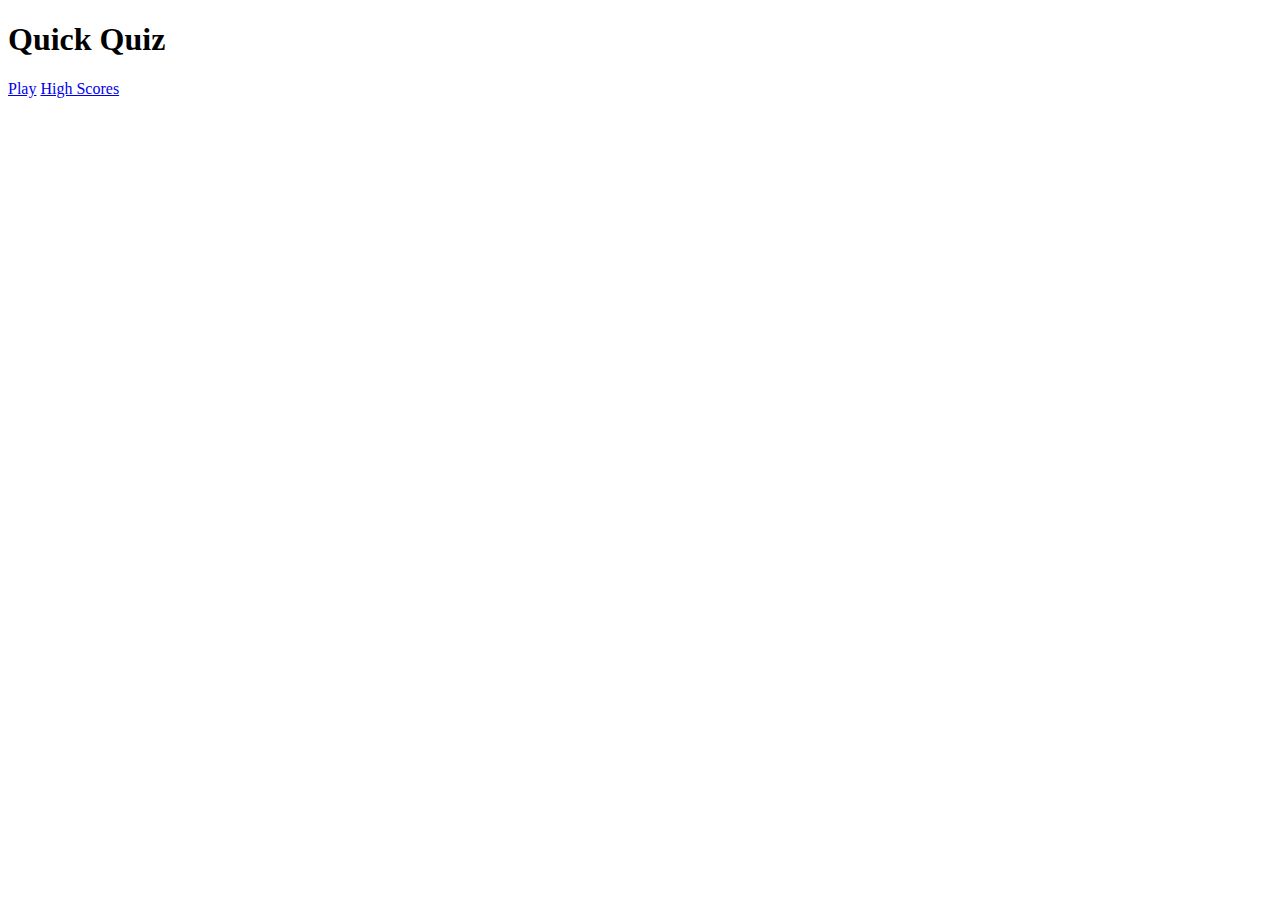
==== index.html @ c9d38c58 "Merge branch 'master' of https://github.com/liliyy93/Code-Quiz" ====
<!DOCTYPE html>
<html lang="en">
  <head>
    <meta charset="UTF-8" />
    <meta name="viewport" content="width=device-width, initial-scale=1.0" />
    <meta http-equiv="X-UA-Compatible" content="ie=edge" />
    <title>Quick Quiz</title>
    <link rel="stylesheet" href="app.css" />
  </head>
  <body>
    <div class="container">
      <div id="home" class="flex-center flex-column">
        <h1>Quick Quiz</h1>
        <a class="btn" href="game.html">Play</a>
        <a class="btn" href="highscore.html">High Scores</a>
      </div>
    </div>
  </body>
</html>
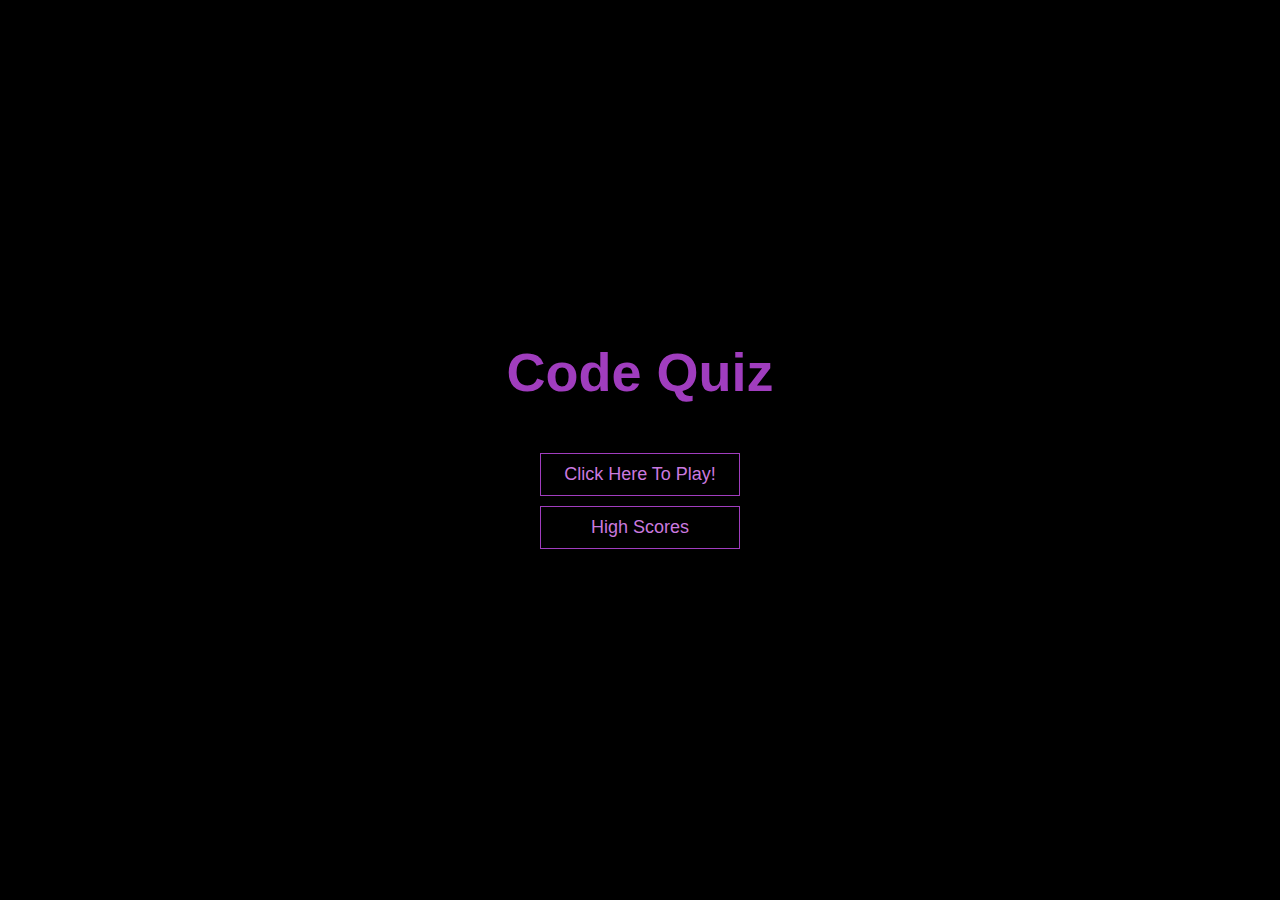
==== commit 863c8e6b: "updated files" ====
--- a/index.html
+++ b/index.html
@@ -4,14 +4,14 @@
     <meta charset="UTF-8" />
     <meta name="viewport" content="width=device-width, initial-scale=1.0" />
     <meta http-equiv="X-UA-Compatible" content="ie=edge" />
-    <title>Quick Quiz</title>
+    <title>Code Quiz</title>
     <link rel="stylesheet" href="app.css" />
   </head>
   <body>
     <div class="container">
       <div id="home" class="flex-center flex-column">
-        <h1>Quick Quiz</h1>
-        <a class="btn" href="game.html">Play</a>
+        <h1>Code Quiz</h1>
+        <a class="btn" href="game.html">Click Here To Play!</a>
         <a class="btn" href="highscore.html">High Scores</a>
       </div>
     </div>
--- a/app.css
+++ b/app.css
@@ -0,0 +1,106 @@
+:root {
+    background-color: #000000;
+    font-size: 62.5%;
+  }
+  
+  * {
+    box-sizing: border-box;
+    font-family: Arial, Helvetica, sans-serif;
+    margin: 0;
+    padding: 0;
+    color: rgb(255, 255, 255);
+  }
+  
+  h1,
+  h2,
+  h3,
+  h4 {
+    margin-bottom: 1rem;
+  }
+  
+  h1 {
+    font-size: 5.4rem;
+    color: #a03dbe;
+    margin-bottom: 5rem;
+  }
+  
+  h1 > span {
+    font-size: 2.4rem;
+    font-weight: 500;
+  }
+  
+  h2 {
+    font-size: 4.2rem;
+    margin-bottom: 4rem;
+    font-weight: 700;
+  }
+  
+  h3 {
+    font-size: 2.8rem;
+    font-weight: 500;
+  }
+  
+  /* UTILITIES */
+  
+  .container {
+    width: 100vw;
+    height: 100vh;
+    display: flex;
+    justify-content: center;
+    align-items: center;
+    max-width: 80rem;
+    margin: 0 auto;
+    padding: 2rem;
+  }
+  
+  .container > * {
+    width: 100%;
+  }
+  
+  .flex-column {
+    display: flex;
+    flex-direction: column;
+  }
+  
+  .flex-center {
+    justify-content: center;
+    align-items: center;
+  }
+  
+  .justify-center {
+    justify-content: center;
+  }
+  
+  .text-center {
+    text-align: center;
+  }
+  
+  .hidden {
+    display: none;
+  }
+  
+  /* BUTTONS */
+  .btn {
+    font-size: 1.8rem;
+    padding: 1rem 0;
+    width: 20rem;
+    text-align: center;
+    border: 0.1rem solid #a03dbe;
+    margin-bottom: 1rem;
+    text-decoration: none;
+    color: #ca79df;
+    background-color: rgb(0, 0, 0);
+  }
+  
+  .btn:hover {
+    cursor: pointer;
+    box-shadow: 0 0.4rem 1.4rem 0 rgb(255, 255, 255);
+    transform: translateY(-0.1rem);
+    transition: transform 150ms;
+  }
+  
+  .btn[disabled]:hover {
+    cursor: not-allowed;
+    box-shadow: none;
+    transform: none;
+  }